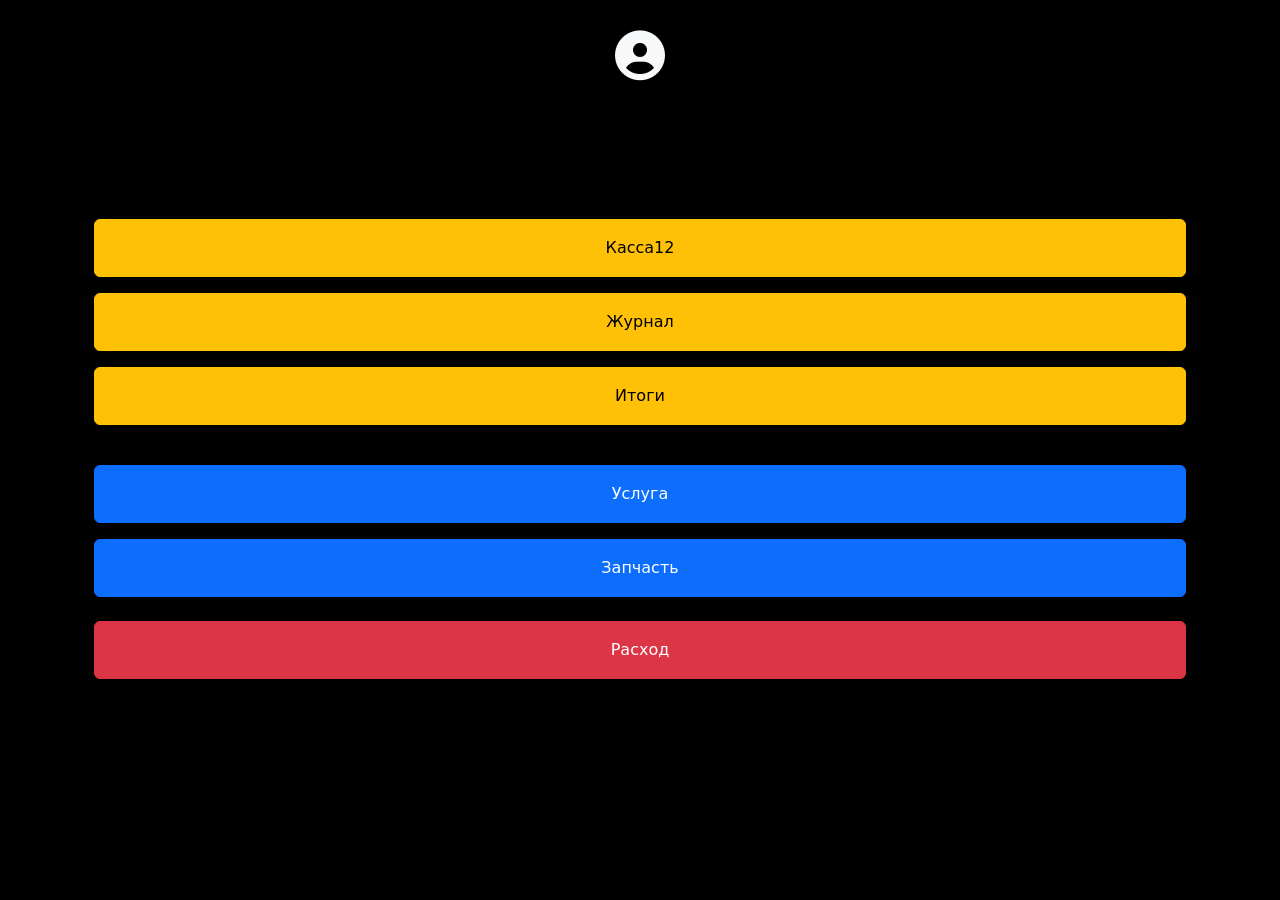
==== index.html @ a47cd3a6 "Add files via upload" ====
<!DOCTYPE html>
<html lang="ru">
<head>
    <meta charset="UTF-8">
    <meta name="viewport" content="width=device-width, initial-scale=1.0">
    <title>Сто Учет</title>
    <link href="https://cdn.jsdelivr.net/npm/bootstrap@5.3.8/dist/css/bootstrap.min.css" rel="stylesheet">
    <link rel="stylesheet" href="https://cdnjs.cloudflare.com/ajax/libs/font-awesome/6.5.1/css/all.min.css">
    <style>
        body {
            background-color: black;
            min-height: 100vh;
            display: flex;
            flex-direction: column;
            justify-content: center;
        }
        
        /* Значок пользователя по центру вверху */
        .user-icon {
            position: absolute;
            top: 20px;
            left: 50%;
            transform: translateX(-50%);
            color: #f8f9fa;
            font-size: 50px;
            transition: opacity 0.3s ease;
            text-decoration: none;
        }
        
        .user-icon:hover {
            opacity: 0.7;
            color: #ffc107;
        }
        
        /* Добавляем отступ сверху для кнопок, чтобы не налезали на иконку */
        .buttons-wrapper {
            margin-top: 30px;
        }
    </style>
</head>
<body>
    <!-- Значок пользователя по центру -->
    <a href="#" class="user-icon">
        <i class="fas fa-user-circle"></i>
    </a>
    
    <div class="buttons-wrapper">
        <div class="container p-2 px-4">
            <button class="btn btn-warning w-100 p-3">Касса12</button>
        </div>
        <div class="container p-2 px-4">
            <button class="btn btn-warning w-100 p-3">Журнал</button>
        </div>
        <div class="container p-2 px-4">
            <button class="btn btn-warning w-100 p-3">Итоги</button>
        </div>
        <div class="container p-0 py-3">
            <div class="container px-4 my-3">
                <button class="btn btn-primary w-100 p-3">Услуга</button>
            </div>
            <div class="container px-4 my-3">
                <button class="btn btn-primary w-100 p-3">Запчасть</button>
            </div>
            <div class="container p-2 px-4 my-3">
                <button class="btn btn-danger w-100 p-3">Расход</button>
            </div>
        </div>
    </div>
    <script src="https://cdn.jsdelivr.net/npm/bootstrap@5.3.8/dist/js/bootstrap.bundle.min.js"></script>    
</body>
</html>
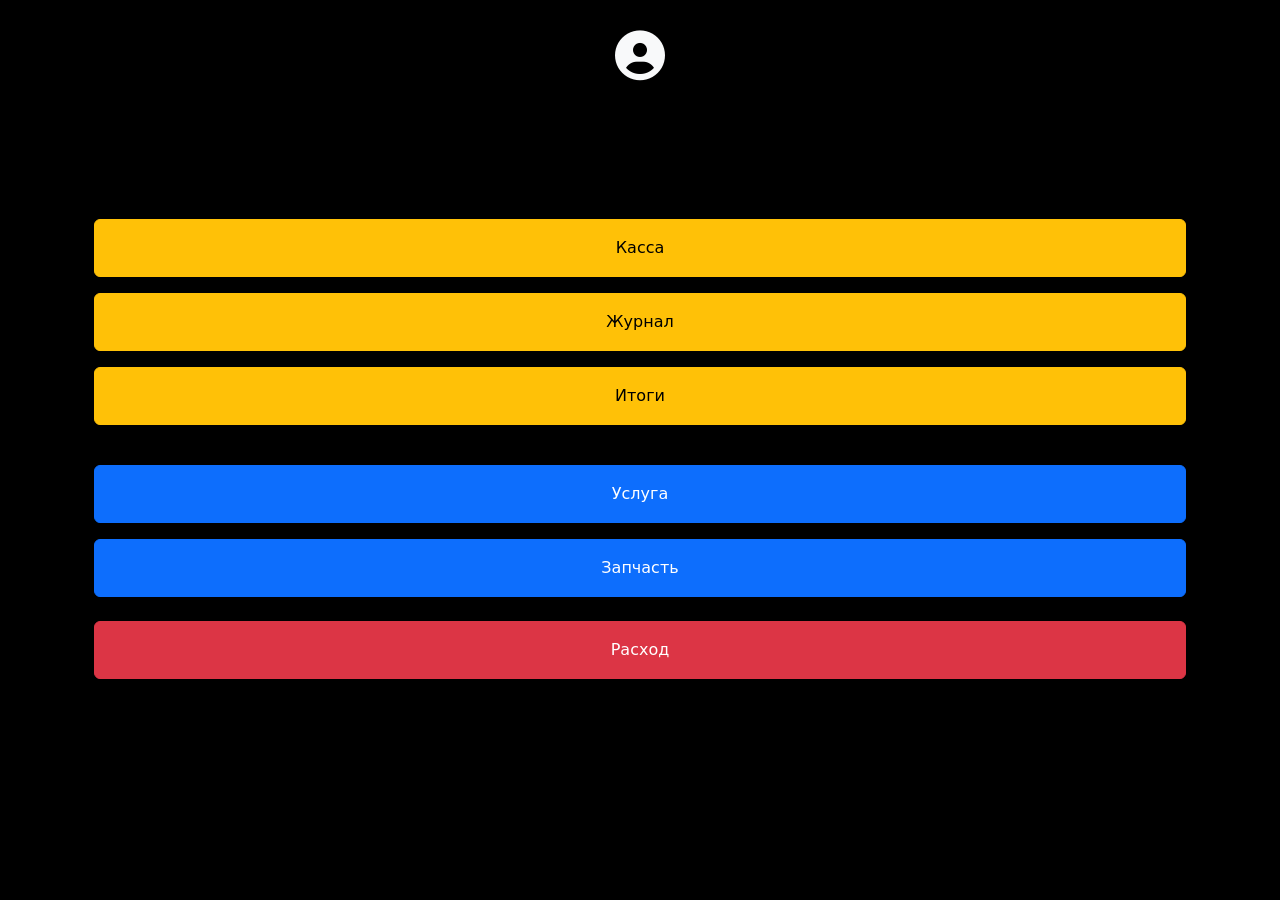
==== commit 6d7015f4: "first" ====
--- a/index.html
+++ b/index.html
@@ -46,7 +46,7 @@
     
     <div class="buttons-wrapper">
         <div class="container p-2 px-4">
-            <button class="btn btn-warning w-100 p-3">Касса12</button>
+            <button class="btn btn-warning w-100 p-3">Касса</button>
         </div>
         <div class="container p-2 px-4">
             <button class="btn btn-warning w-100 p-3">Журнал</button>
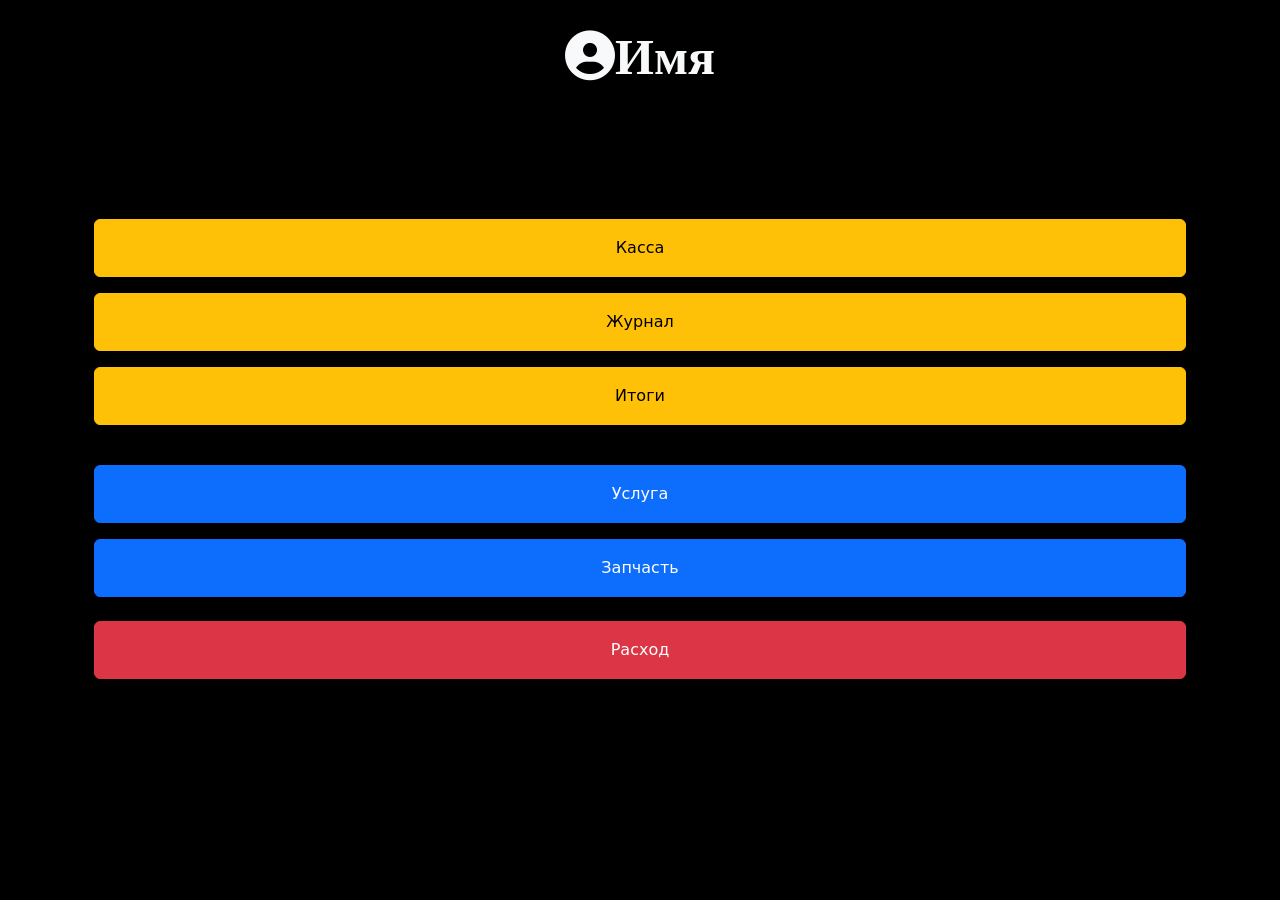
==== commit 4012f569: "second" ====
--- a/index.html
+++ b/index.html
@@ -41,7 +41,7 @@
 <body>
     <!-- Значок пользователя по центру -->
     <a href="#" class="user-icon">
-        <i class="fas fa-user-circle"></i>
+        <i class="fas fa-user-circle">Имя</i>
     </a>
     
     <div class="buttons-wrapper">
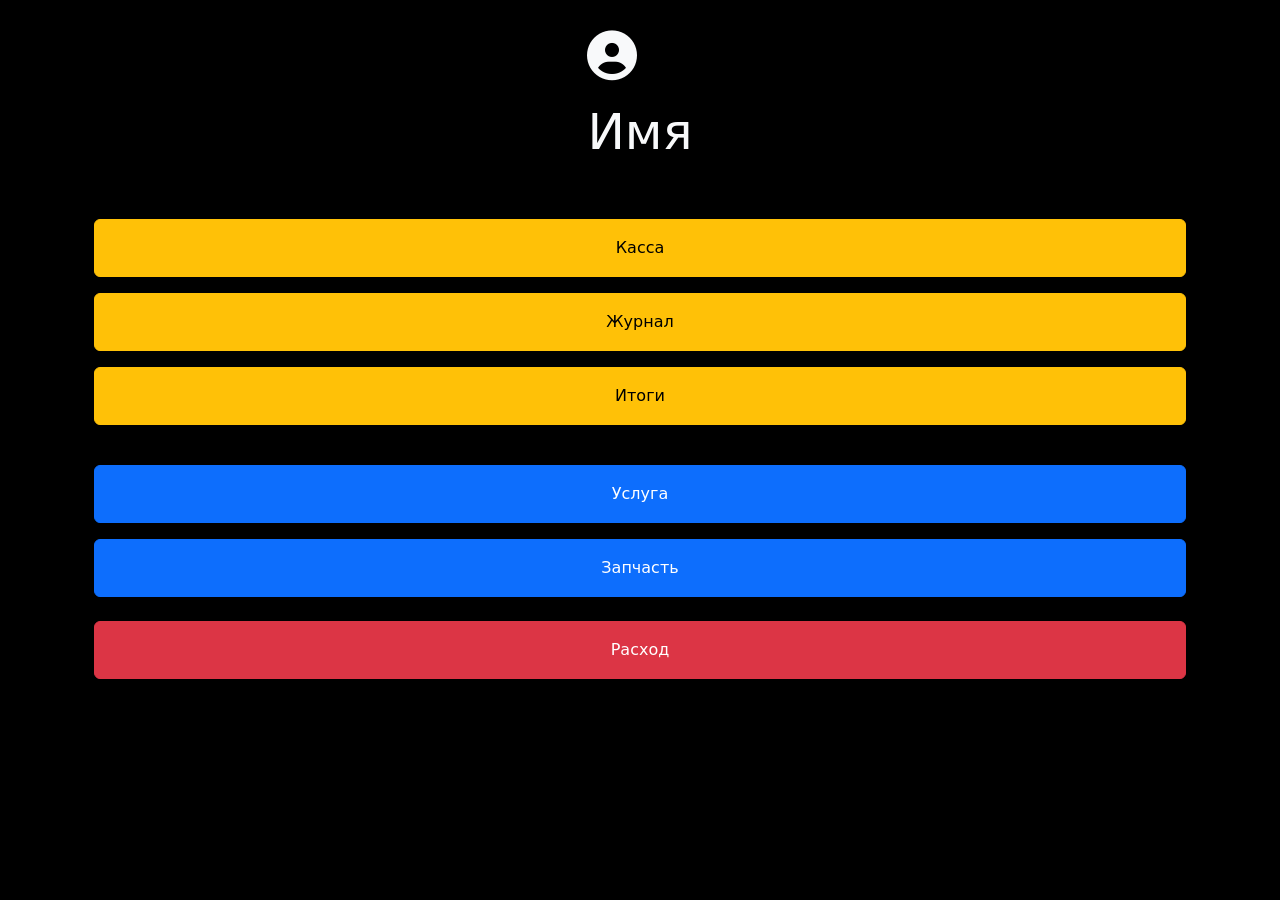
==== commit 590e7267: "Fird" ====
--- a/index.html
+++ b/index.html
@@ -41,7 +41,8 @@
 <body>
     <!-- Значок пользователя по центру -->
     <a href="#" class="user-icon">
-        <i class="fas fa-user-circle">Имя</i>
+        <i class="fas fa-user-circle"></i>
+        <p>Имя</p>
     </a>
     
     <div class="buttons-wrapper">
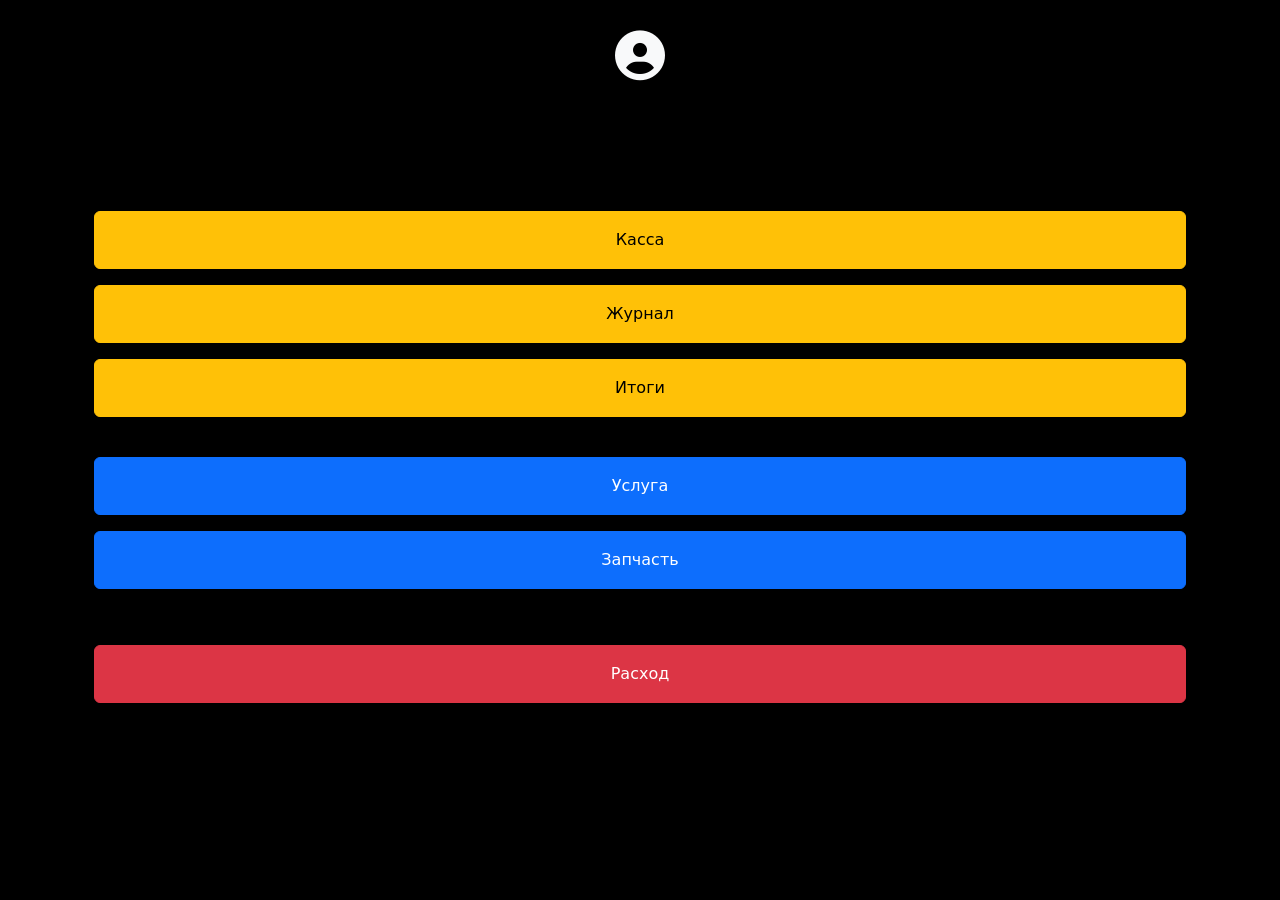
==== commit d8d7dc33: "Sto_story" ====
--- a/index.html
+++ b/index.html
@@ -6,64 +6,34 @@
     <title>Сто Учет</title>
     <link href="https://cdn.jsdelivr.net/npm/bootstrap@5.3.8/dist/css/bootstrap.min.css" rel="stylesheet">
     <link rel="stylesheet" href="https://cdnjs.cloudflare.com/ajax/libs/font-awesome/6.5.1/css/all.min.css">
-    <style>
-        body {
-            background-color: black;
-            min-height: 100vh;
-            display: flex;
-            flex-direction: column;
-            justify-content: center;
-        }
-        
-        /* Значок пользователя по центру вверху */
-        .user-icon {
-            position: absolute;
-            top: 20px;
-            left: 50%;
-            transform: translateX(-50%);
-            color: #f8f9fa;
-            font-size: 50px;
-            transition: opacity 0.3s ease;
-            text-decoration: none;
-        }
-        
-        .user-icon:hover {
-            opacity: 0.7;
-            color: #ffc107;
-        }
-        
-        /* Добавляем отступ сверху для кнопок, чтобы не налезали на иконку */
-        .buttons-wrapper {
-            margin-top: 30px;
-        }
-    </style>
-</head>
+    <link rel="stylesheet" href="css/style.css">
+
+<head>
 <body>
     <!-- Значок пользователя по центру -->
     <a href="#" class="user-icon">
         <i class="fas fa-user-circle"></i>
-        <p>Имя</p>
     </a>
     
     <div class="buttons-wrapper">
         <div class="container p-2 px-4">
-            <button class="btn btn-warning w-100 p-3">Касса</button>
+            <a href="cash.html"><button class="btn btn-warning w-100 p-3">Касса</button>
         </div>
         <div class="container p-2 px-4">
-            <button class="btn btn-warning w-100 p-3">Журнал</button>
+            <a href="dbase.html"><button class="btn btn-warning w-100 p-3">Журнал</button></a>
         </div>
         <div class="container p-2 px-4">
             <button class="btn btn-warning w-100 p-3">Итоги</button>
         </div>
         <div class="container p-0 py-3">
             <div class="container px-4 my-3">
-                <button class="btn btn-primary w-100 p-3">Услуга</button>
+                <a href="service.html"><button class="btn btn-primary w-100 p-3">Услуга</button></a>
             </div>
             <div class="container px-4 my-3">
-                <button class="btn btn-primary w-100 p-3">Запчасть</button>
+                <a href="part.html"><button class="btn btn-primary w-100 p-3">Запчасть</button></div>
             </div>
             <div class="container p-2 px-4 my-3">
-                <button class="btn btn-danger w-100 p-3">Расход</button>
+                <a href="operation_sale.html"><button class="btn btn-danger w-100 p-3">Расход</button></a>
             </div>
         </div>
     </div>
--- a/css/style.css
+++ b/css/style.css
@@ -0,0 +1,29 @@
+body {
+            background-color: black;
+            min-height: 100vh;
+            display: flex;
+            flex-direction: column;
+            justify-content: center;
+        }
+        
+        /* Значок пользователя по центру вверху */
+        .user-icon {
+            position: absolute;
+            top: 20px;
+            left: 50%;
+            transform: translateX(-50%);
+            color: #f8f9fa;
+            font-size: 50px;
+            transition: opacity 0.3s ease;
+            text-decoration: none;
+        }
+        
+        .user-icon:hover {
+            opacity: 0.7;
+            color: #ffc107;
+        }
+        
+        /* Добавляем отступ сверху для кнопок, чтобы не налезали на иконку */
+        .buttons-wrapper {
+            margin-top: 30px;
+        }
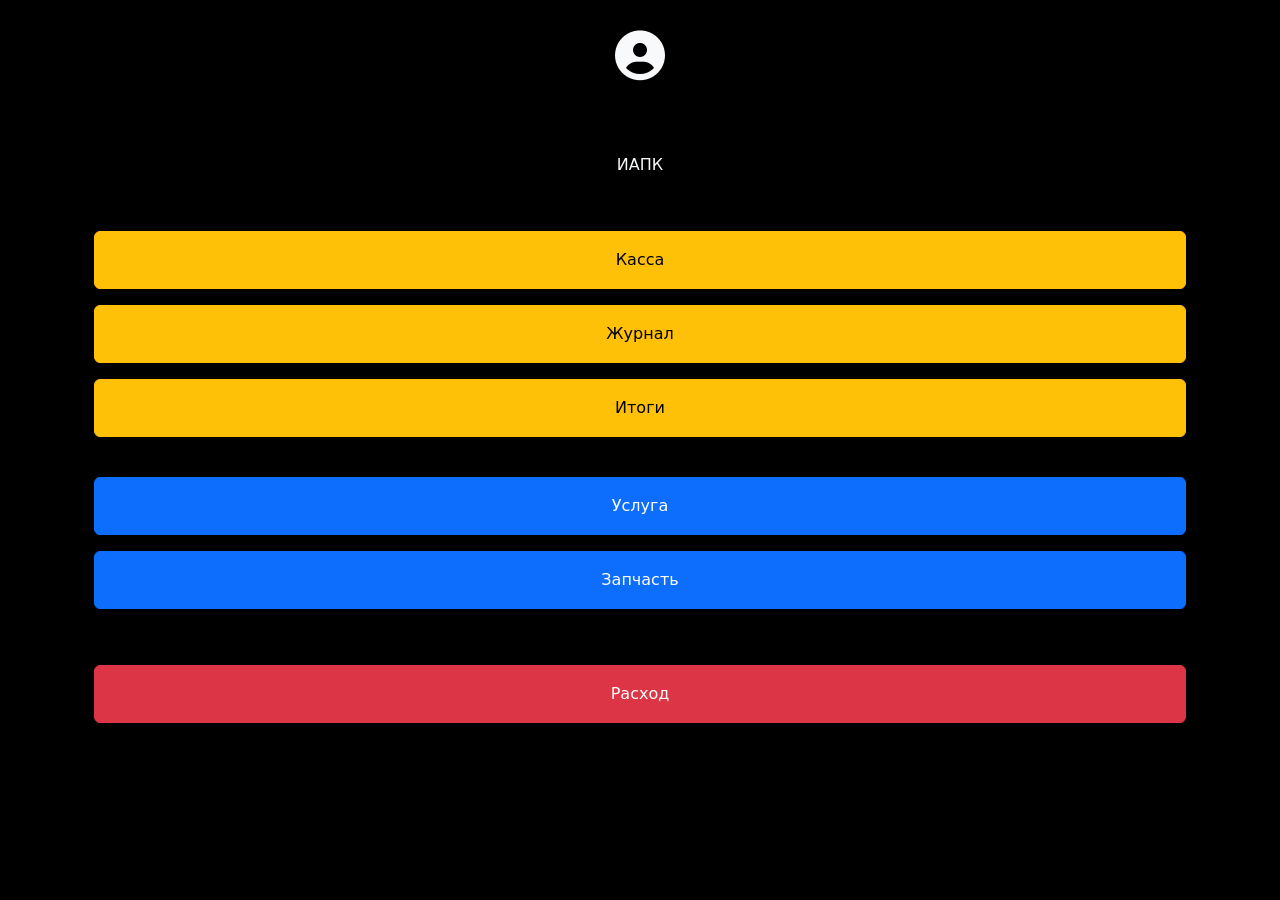
==== commit ae8e11ef: "sto_story 1504" ====
--- a/index.html
+++ b/index.html
@@ -14,6 +14,10 @@
     <a href="#" class="user-icon">
         <i class="fas fa-user-circle"></i>
     </a>
+
+    <div class="container text-center text-light">
+        <p>ИАПК</p>
+    </div>
     
     <div class="buttons-wrapper">
         <div class="container p-2 px-4">
